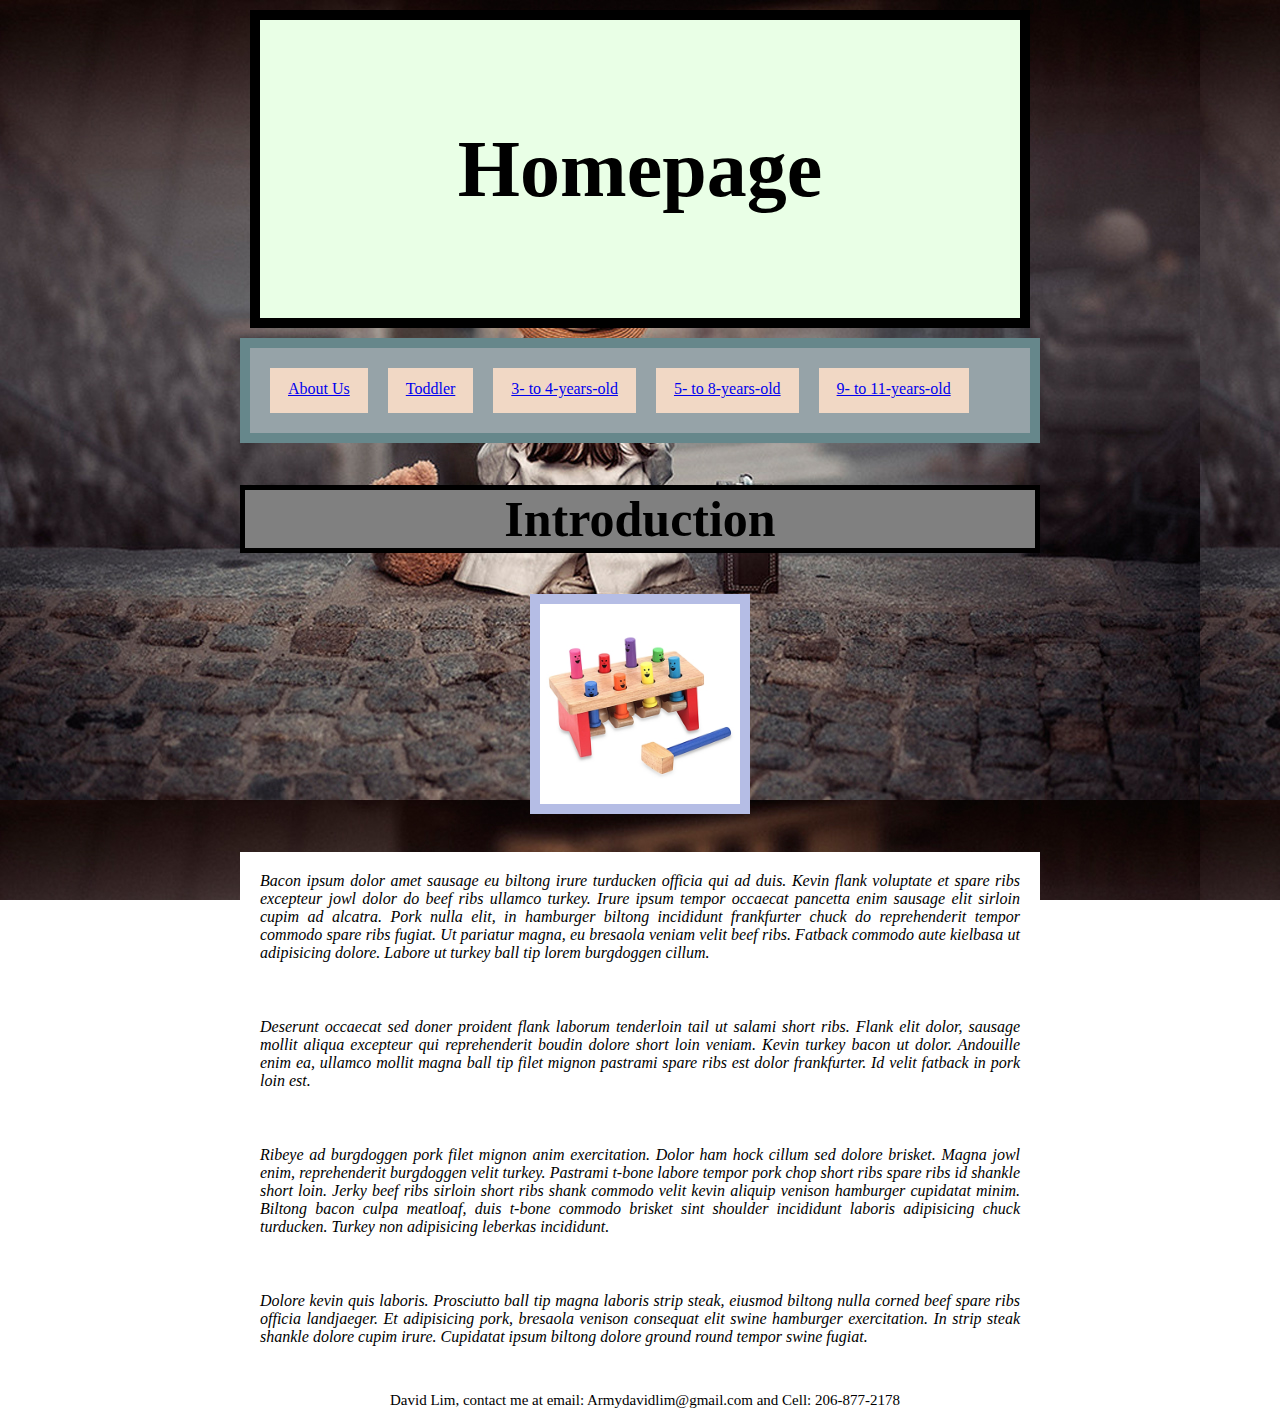
==== index.html @ 7e61623f "First commit" ====
<!DOCTYPE html>
<html>
  <head>
  <link rel="stylesheet"
        type="text/css"
        href="top_nav.css">
  </head>

    <title>The Perfect Gift - Home
    </title>
  <body>
    <header>
      <h1>Homepage
      </h1>
    </header>
    <nav>
      <ul>
        <li>
          <a href="aboutus.html">About Us
          </a>
        </li>
        <li>
          <a href="toddler.html">Toddler
          </a>
        </li>
        <li>
          <a href="ages0304.html">3- to 4-years-old
          </a>
        </li>
        <li>
          <a href="ages0508.html">5- to 8-years-old
          </a>
        </li>
        <li>
          <a href="ages0911.html">9- to 11-years-old
          </a>
        </li>
      </ul>
    </nav>
    <section>
      <article>
        <h2> Introduction
        </h2>

        <img src="hammer.jpeg" alt="baby toy" width="200px" height="200px"><br>

      </br>
        <p>
        Bacon ipsum dolor amet sausage eu biltong irure turducken officia qui ad duis. Kevin flank voluptate et spare ribs excepteur jowl dolor do beef ribs ullamco turkey. Irure ipsum tempor occaecat pancetta enim sausage elit sirloin cupim ad alcatra. Pork nulla elit, in hamburger biltong incididunt frankfurter chuck do reprehenderit tempor commodo spare ribs fugiat. Ut pariatur magna, eu bresaola veniam velit beef ribs. Fatback commodo aute kielbasa ut adipisicing dolore. Labore ut turkey ball tip lorem burgdoggen cillum.
        </p>
        <p>
        Deserunt occaecat sed doner proident flank laborum tenderloin tail ut salami short ribs. Flank elit dolor, sausage mollit aliqua excepteur qui reprehenderit boudin dolore short loin veniam. Kevin turkey bacon ut dolor. Andouille enim ea, ullamco mollit magna ball tip filet mignon pastrami spare ribs est dolor frankfurter. Id velit fatback in pork loin est.
        </p>
        <p>
        Ribeye ad burgdoggen pork filet mignon anim exercitation. Dolor ham hock cillum sed dolore brisket. Magna jowl enim, reprehenderit burgdoggen velit turkey. Pastrami t-bone labore tempor pork chop short ribs spare ribs id shankle short loin. Jerky beef ribs sirloin short ribs shank commodo velit kevin aliquip venison hamburger cupidatat minim. Biltong bacon culpa meatloaf, duis t-bone commodo brisket sint shoulder incididunt laboris adipisicing chuck turducken. Turkey non adipisicing leberkas incididunt.
        </p>
        <p>
        Dolore kevin quis laboris. Prosciutto ball tip magna laboris strip steak, eiusmod biltong nulla corned beef spare ribs officia landjaeger. Et adipisicing pork, bresaola venison consequat elit swine hamburger exercitation. In strip steak shankle dolore cupim irure. Cupidatat ipsum biltong dolore ground round tempor swine fugiat.
        </p>
      </article>
    </section>
    <footer>
      David Lim, contact me at email: Armydavidlim@gmail.com and Cell: 206-877-2178
    </footer>
  </body>
</html>
---- top_nav.css ----
bplist00�_WebMainResource�
_WebResourceData_WebResourceMIMEType_WebResourceTextEncodingName^WebResourceURL_WebResourceFrameNameO<html><head><style></style></head><body><pre style="word-wrap: break-word; white-space: pre-wrap;">/* Note to students: Some properties are given to you to fill out,
others you can modify as they stand, and if you have time,
there are definitely some properties you should add!*/

    html {
      height: 100%;
      /*margin-left: auto;*/
      /*margin-right: auto;*/
      /*text-align: center;*/
    }
    head {
      font-size: 100px;
    }
    body {
      margin-left: auto;
      margin-right: auto;
      text-align: center;
       width: 800px;
       height: 100%;
       background: url(lonelykid.jpg);
       /*background-repeat: repeat-y;*/
       background-attachment: fixed;
       /*background-position: top center;*/

    }

    header {
        background-color: #e9ffe6;
        padding: 5px;
        font-size: 40px;
        display: block;
        border: 10px solid #000000;
        padding: 50px;
        margin: 10px;
        text-align: center;
        font-family: fantasy;
    }
    img {
      width: 200px;
      length: 200px;
      text-align: center;
      border: 10px solid #b5bde5;
    }
    article {
      text-align: center;
    }
    p {
      text-align: justify;
      font-style: italic;
      background-color: white;
      padding: 20px;
    }
    div {
      text-align: center;
    }
    h2 {
        background-color: gray;
        border: 5px solid #000000;
        font-size: 50px;
        text-align: center;
        font-family: cursive;
    }
    nav {
        /*float: left;*/
        flex-direction: row;
        justify-content: center;
        display: flex;
        flex-wrap: wrap;
        background-color: #66878b;
        font-family: fantasy;
    }
    nav ul {
        padding: ;
        float: left;
        border-bottom:  ;
        list-style-type: none;
        flex-grow: 50;
        background-color: #96a3a8;
        margin: 10px;
        padding: 10px;
    }
    nav li {
        float: left;
        margin: 10px;
    }
    nav li a {
        display: block;
        height: 25px;
        padding: 12px 18px 8px 18px;
        vertical-align: middle;
        background-color: #f1d8c5;
    }
    a {
        color: ;
    }
    section {
        width: 73%;
        display: inline;
        margin-left: auto;
        margin-right: auto;
    }
    aside {
        width: 17%;
        display: inline-block;
        background-color:;
        padding:;
        min-height: 100%;
    }
    aside ul {
        list-style-type: none;
    }
    div {
      background-color: white;
      text-align: justify;
        background-color: #f1d8c5;
        padding: 20px;
        border: 10px solid black;

    }
    footer {
        width: 790px;
        background-color: white;
        font-size: 15px;
        text-align: center;
        margin-left: auto;
        margin-right: auto;
        padding: 10px;
        color:;
        clear: both;
        display: block;
    }
</pre></body></html>Ztext/plainUUTF-8_�https://gist.githubusercontent.com/stephanielingwood/2bba1fe384d32c68ff52/raw/85d438af63f4c4c47912b6c53af6a51d36f8da8b/top_nav.cssP    ( : P n } ����2                           3
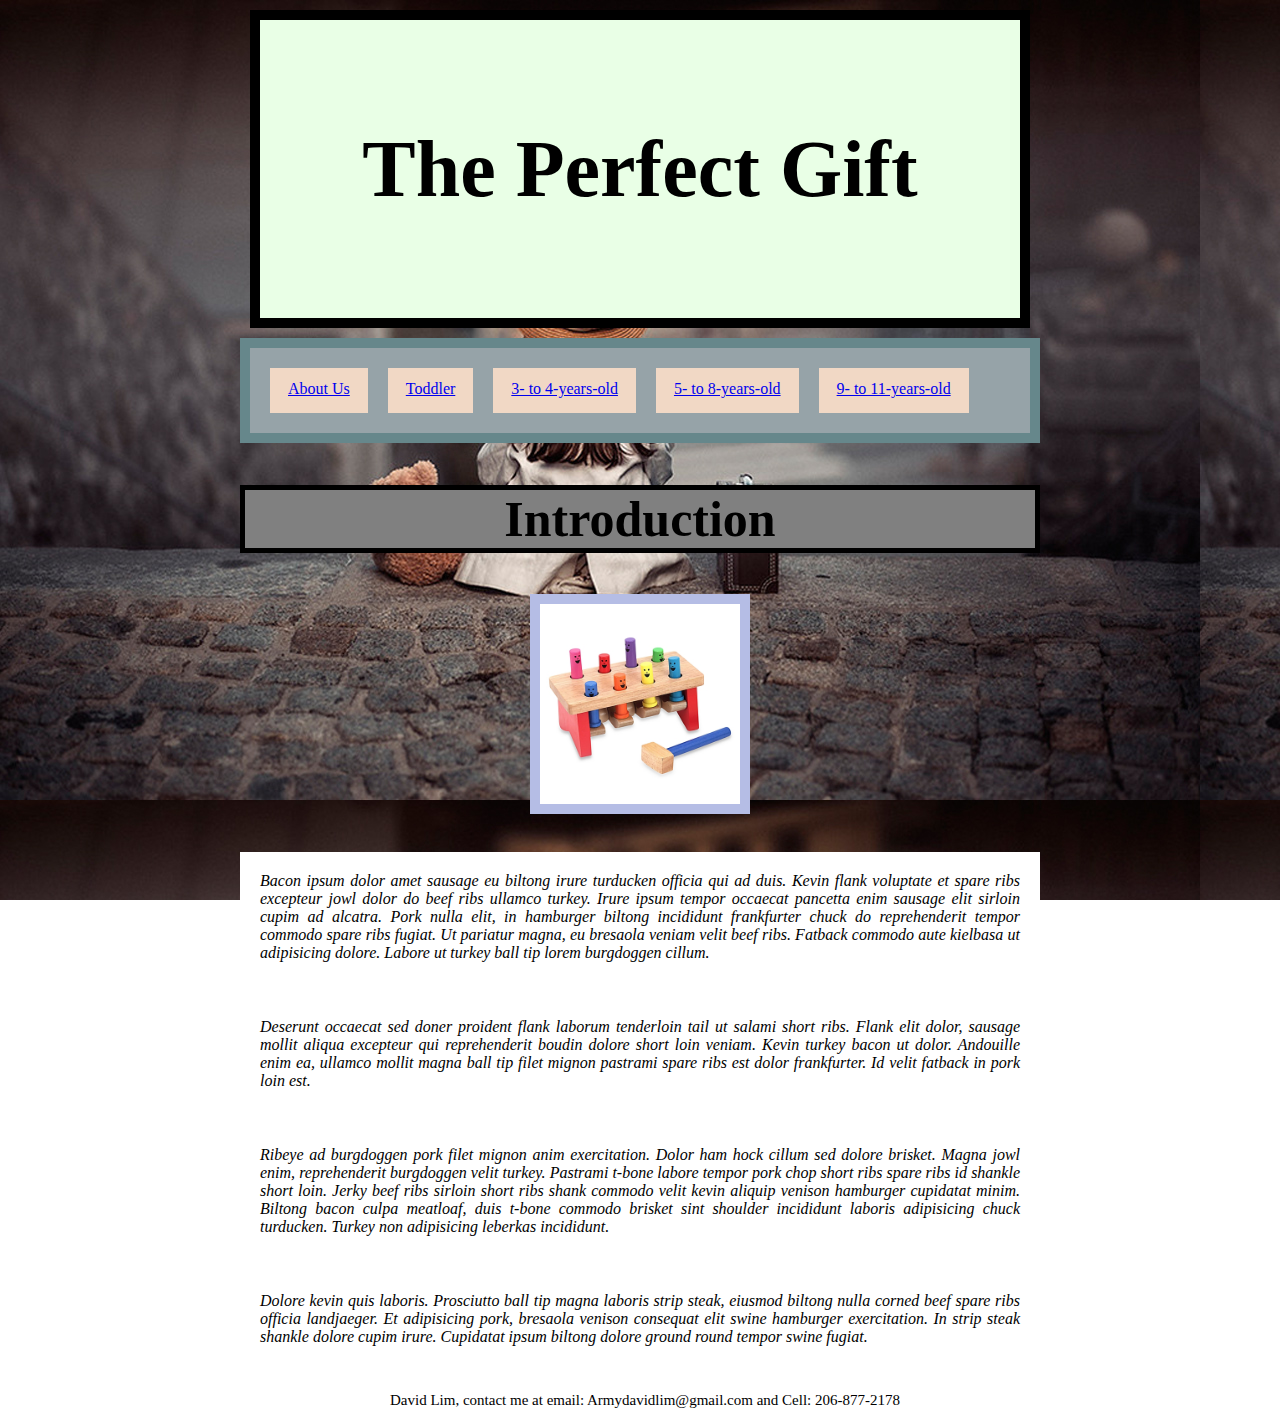
==== commit 04732ee1: "second push" ====
--- a/index.html
+++ b/index.html
@@ -10,7 +10,7 @@
     </title>
   <body>
     <header>
-      <h1>Homepage
+      <h1>The Perfect Gift
       </h1>
     </header>
     <nav>
